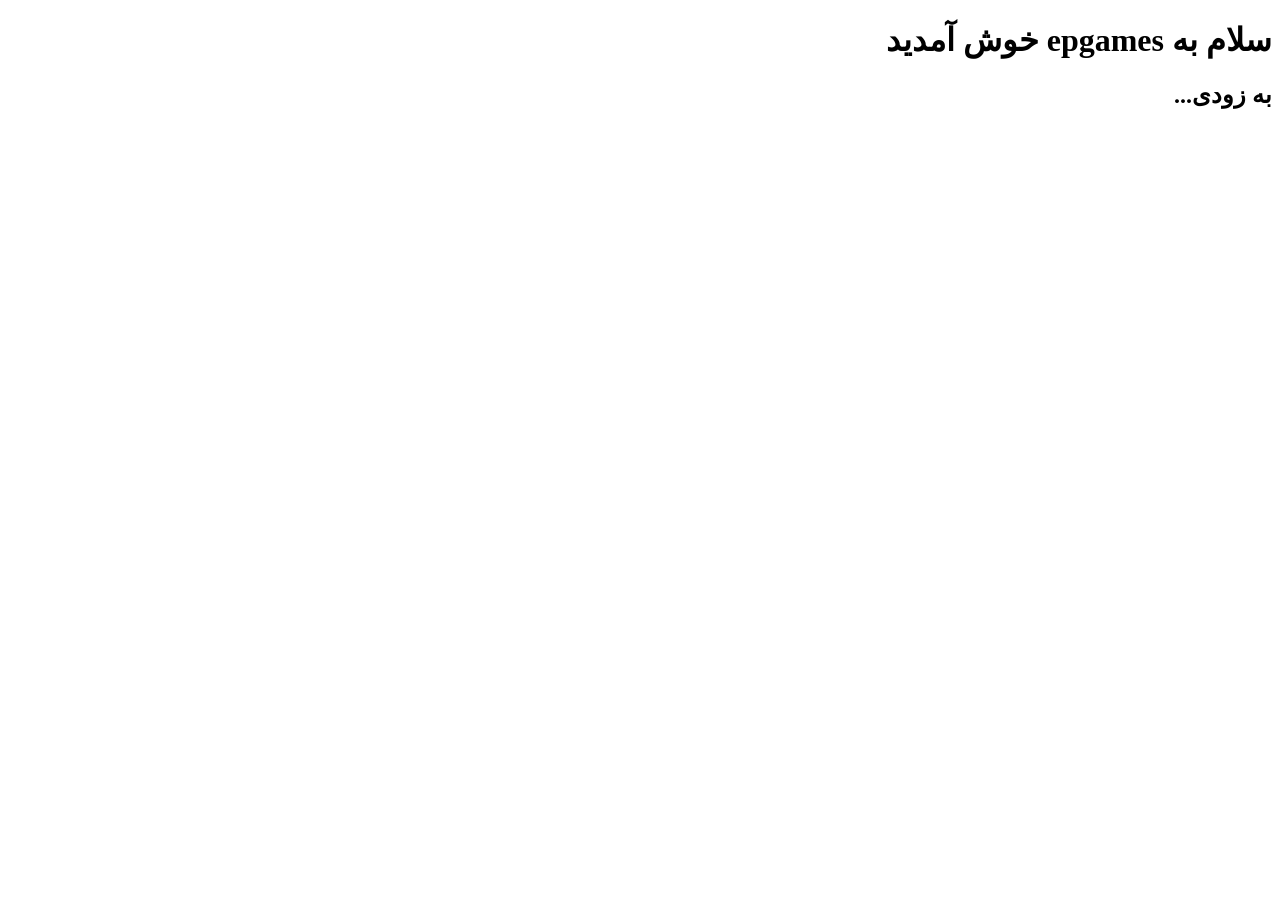
==== preview.html @ 33d18b9b "Rename next.html to preview.html" ====
<!DOCTYPE html>
<html dir="rtl">
<head>
    <meta charset='utf-8'>
    <meta name='viewport' content='width=device-width, initial-scale=1'>
    <title>epgames</title>
    <link rel='stylesheet' href='main.css'>
</head>
<body>

    <h1>سلام به epgames خوش آمدید</h1>

    <h2>به زودی...</h2>

</body>
</html>
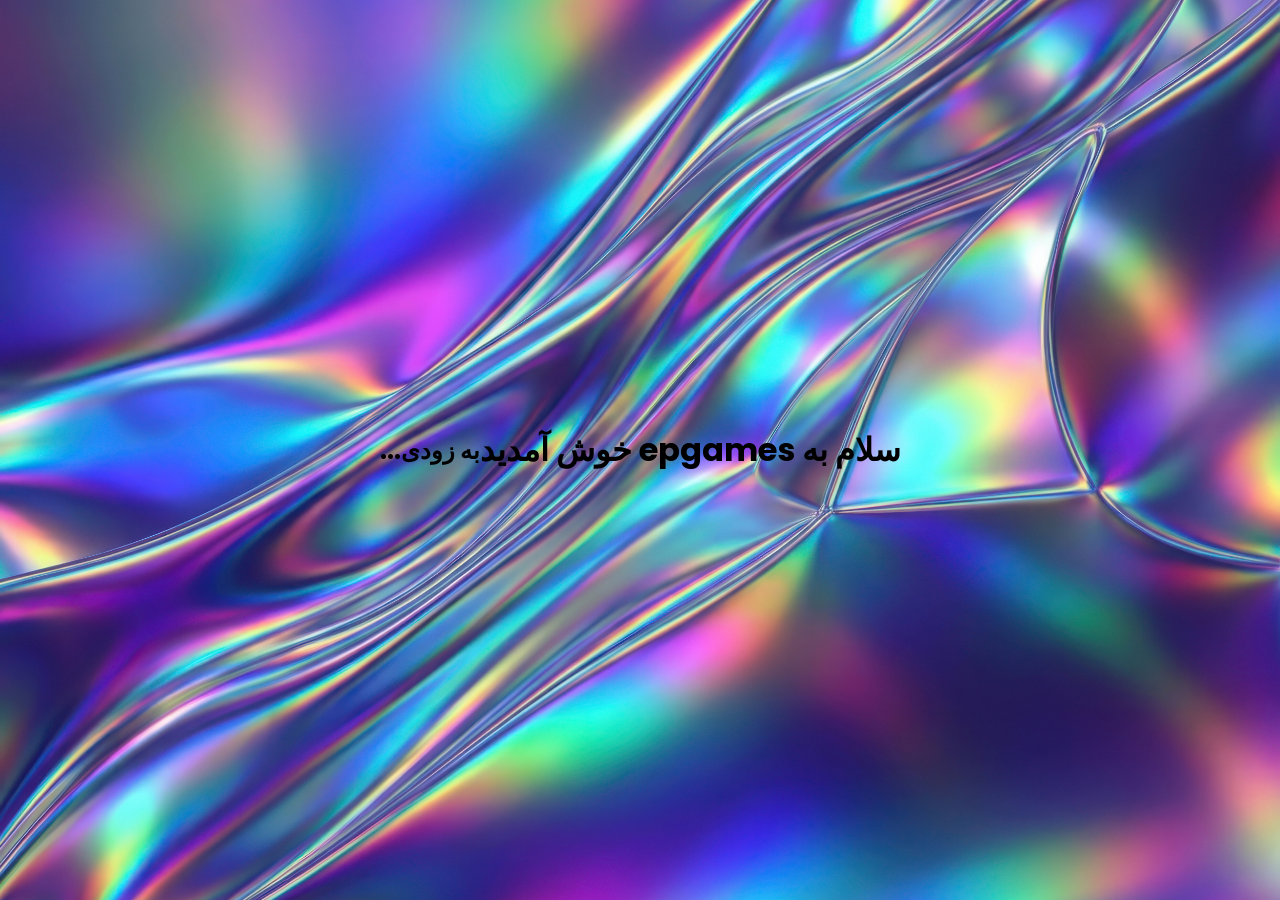
==== commit 8adb2e5f: "Update preview.html" ====
--- a/preview.html
+++ b/preview.html
@@ -4,7 +4,7 @@
     <meta charset='utf-8'>
     <meta name='viewport' content='width=device-width, initial-scale=1'>
     <title>epgames</title>
-    <link rel='stylesheet' href='main.css'>
+    <link rel='stylesheet' href='style.css'>
 </head>
 <body>
 
--- a/style.css
+++ b/style.css
@@ -0,0 +1,260 @@
+@import url('https://fonts.googleapis.com/css2?family=Poppins:wght@300;400;500;600;700;800;900&display=swap');
+
+* {
+    margin: 0;
+    padding: 0;
+    box-sizing: border-box;
+    font-family: 'Poppins', sans-serif;
+}
+
+body {
+    display: flex;
+    justify-content: center;
+    align-items: center;
+    min-height: 100vh;
+    background: url('images/—Pngtree—abstract iridescent liquid metal surface_20426161.jpg') no-repeat;
+    background-size: cover;
+    background-position: center;
+}
+
+header{
+    position: fixed;
+    top: 0;
+    left: 0;
+    width: 100%;
+    padding: 20px 100px;
+    display: flex;
+    justify-content: space-between;
+    align-items: center;
+    z-index: 99;
+}
+
+.Logo {
+    font-size: 2em;
+    color: #fff;
+    user-select: none;
+}
+
+.navigation a {
+    position: relative;
+    font-size: 1.1em;
+    color: #fff;
+    text-decoration: none;
+    font-weight: 500;
+    margin-left: 40px;
+}
+
+.navigation a::after {
+    content: '';
+    position: absolute;
+    left: 0;
+    bottom: -6px;
+    width: 100%;
+    height: 3px;
+    background: #fff;
+    border-radius: 5px;
+    transform-origin: right;
+    transform: scaleX(0);
+    transition: transform .5s;
+}
+
+.navigation a:hover:after {
+    transform-origin: left;
+    transform: scaleX(1);
+}
+
+.navigation .btnLogin-popup {
+    width: 130px;
+    height: 50px;
+    background: transparent;
+    border: 2px solid #fff;
+    outline: none;
+    border-radius: 6px;
+    cursor: pointer;
+    font-size: 1.1em;
+    color: #fff;
+    font-weight: 500;
+    margin-left: 40px;
+    transition: .5s;
+}
+
+.navigation .btnLogin-popup:hover {
+    background: #fff;
+    color: #162938;
+}
+
+.wrapper{
+    position: relative;
+    width: 400px;
+    height: 440px;
+    background: transparent;
+    border: 2px solid rgba(255, 255, 255, .5);
+    border-radius: 20px;
+    backdrop-filter: blur(20px);
+    box-shadow: 0 0 30px rgba(0, 0, 0, .5);
+    display: flex;
+    justify-content: center;
+    align-items: center;
+    overflow: hidden;
+    transform: scale(0);
+    transition: transform .5s ease, height .2s ease;
+}
+
+.wrapper.active-popup {
+    transform: scale(1);
+}
+
+.wrapper.active {
+    height: 520px;
+    height: 900;
+}
+
+.wrapper .form-box {
+    width: 100%;
+    padding: 40px;
+}
+
+.wrapper .form-box.login {
+    transition: transform .18s ease;
+    transform: translateX(0);
+}
+
+.wrapper.active .form-box.login {
+    transition: none;
+    transform: translateX(-400px);
+}
+
+.wrapper .form-box.register {
+    position: absolute;
+    transform: translateX(400px);
+    transition: transform .18s ease;
+}
+
+.wrapper.active .form-box.register {
+    transition: transform .18s ease;
+    transform: translateX(0);
+}
+
+.wrapper .icon-close {
+    position: absolute;
+    top: 0;
+    right: 0;
+    width: 45px;
+    height: 45px;
+    background: #162938;
+    font-size: 2em;
+    color: #fff;
+    display: flex;
+    justify-content: center;
+    align-items: center;
+    overflow: hidden;
+    border-bottom-left-radius: 20px;
+    cursor: pointer;
+    z-index: 1;
+}
+
+.form-box h2 {
+    font-size: 2em;
+    color: #162938;
+    text-align: center;
+}
+
+.input-box {
+    position: relative;
+    width: 100%;
+    height: 50px;
+    border-bottom: 2px solid #162938;
+    margin: 30px 0;
+}
+
+.input-box label {
+    position: absolute;
+    top: 50%;
+    left: 5px;
+    transform: translateY(-50%);
+    font-size: 1em;
+    color: #162938;
+    font-weight: 500;
+    pointer-events: none;
+    transition: .5s;
+}
+
+.input-box input:focus~label,
+.input-box input:valid~label {
+    top: -5px;
+}
+
+.input-box input {
+    width: 100%;
+    height: 100%;
+    background: transparent;
+    border: none;
+    outline: none;
+    font-size: 1em;
+    color: #162938;
+    font-weight: 600;
+    padding: 0 35px 0 5px;
+}
+
+.input-box .icon {
+    position: absolute;
+    right: 8px;
+    font-size: 1.2em;
+    color: #162938;
+    line-height: 57px;
+}
+
+.remember-forgot {
+    font-size: .9em;
+    color: #162938;
+    font-weight: 500;
+    margin: -15px 0 15px;
+    display: flex;
+    justify-content: space-between;
+}
+
+.remember-forgot label input {
+    accent-color: #162938;
+    margin-right: 3px;
+}
+
+.remember-forgot a {
+    color: #162938;
+    text-decoration: none;
+}
+
+.remember-forgot a:hover {
+    text-decoration: underline;
+}
+
+.btn {
+    width: 100%;
+    height: 45px;
+    background: #162938;
+    border: none;
+    outline: none;
+    border-radius: 6px;
+    cursor: pointer;
+    font-size: 1em;
+    color: #fff;
+    font-weight: 500;
+}
+
+.login-register {
+    font-size: .9em;
+    color: #162938;
+    text-align: center;
+    font-weight: 500;
+    margin: 25px 0 10px;
+}
+
+.login-register p a {
+    color: #162938;
+    text-decoration: none;
+    font-weight: 600;
+}
+
+.login-register p a:hover {
+    text-decoration: underline;
+}line;
+}
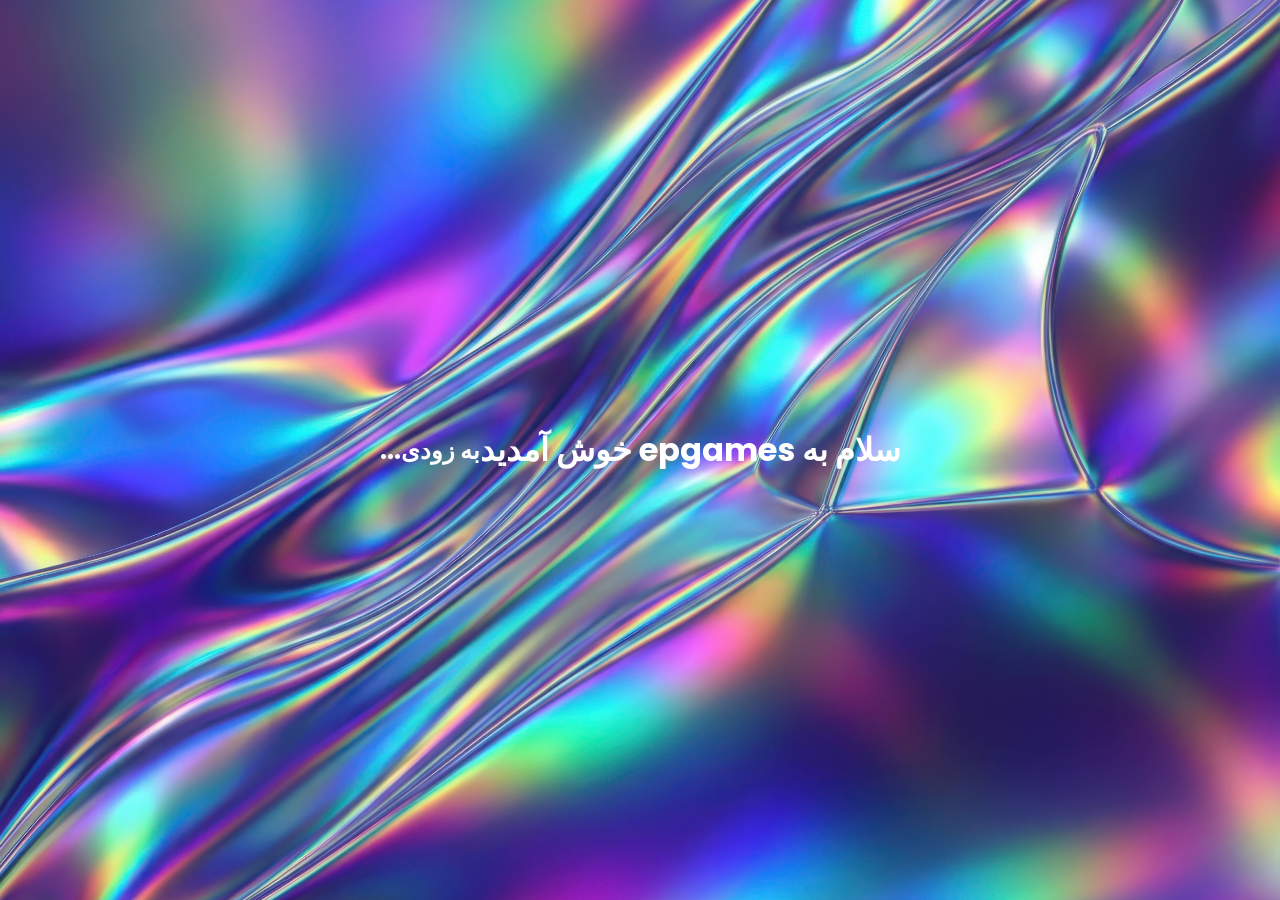
==== commit 8311382e: "Update preview.html" ====
--- a/preview.html
+++ b/preview.html
@@ -4,7 +4,7 @@
     <meta charset='utf-8'>
     <meta name='viewport' content='width=device-width, initial-scale=1'>
     <title>epgames</title>
-    <link rel='stylesheet' href='style.css'>
+    <link rel='stylesheet' href='main.css'>
 </head>
 <body>
 
--- a/main.css
+++ b/main.css
@@ -0,0 +1,19 @@
+@import url('https://fonts.googleapis.com/css2?family=Poppins:wght@300;400;500;600;700;800;900&display=swap');
+
+* {
+    margin: 0;
+    padding: 0;
+    box-sizing: border-box;
+    font-family: 'Poppins', sans-serif;
+    color: #fff;
+}
+
+body {
+    display: flex;
+    justify-content: center;
+    align-items: center;
+    min-height: 100vh;
+    background: url('images/—Pngtree—abstract iridescent liquid metal surface_20426161.jpg') no-repeat;
+    background-size: cover;
+    background-position: center;
+}
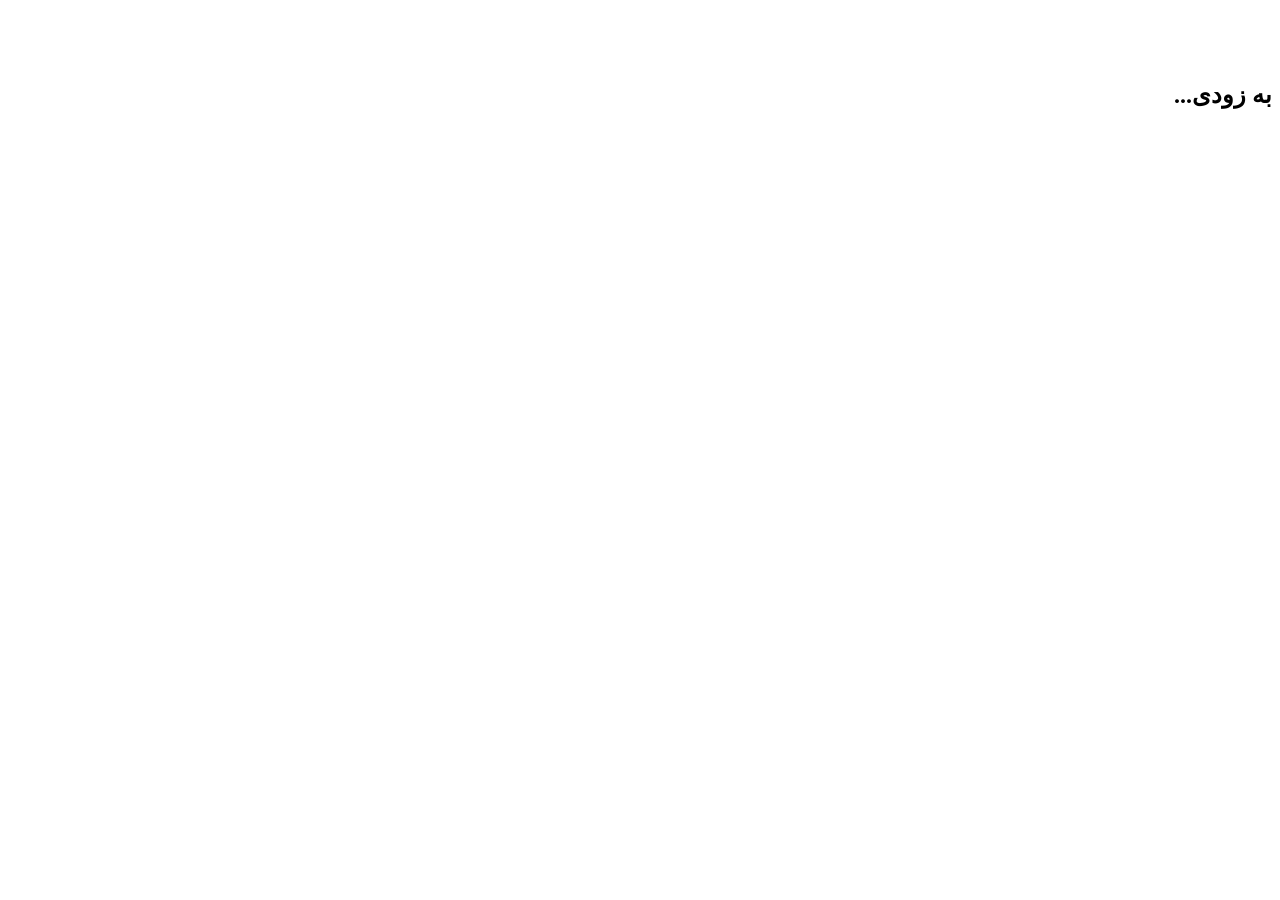
==== commit f5da9142: "Update preview.html" ====
--- a/preview.html
+++ b/preview.html
@@ -5,6 +5,14 @@
     <meta name='viewport' content='width=device-width, initial-scale=1'>
     <title>epgames</title>
     <link rel='stylesheet' href='main.css'>
+    <style>
+        body { 
+                background-image: —Pngtree—stunning ocean sunset with dramatic_15815614.png;
+        }
+        h1{ font-family: system-ui;
+                color: #fff;
+                }
+    </style>
 </head>
 <body>
 
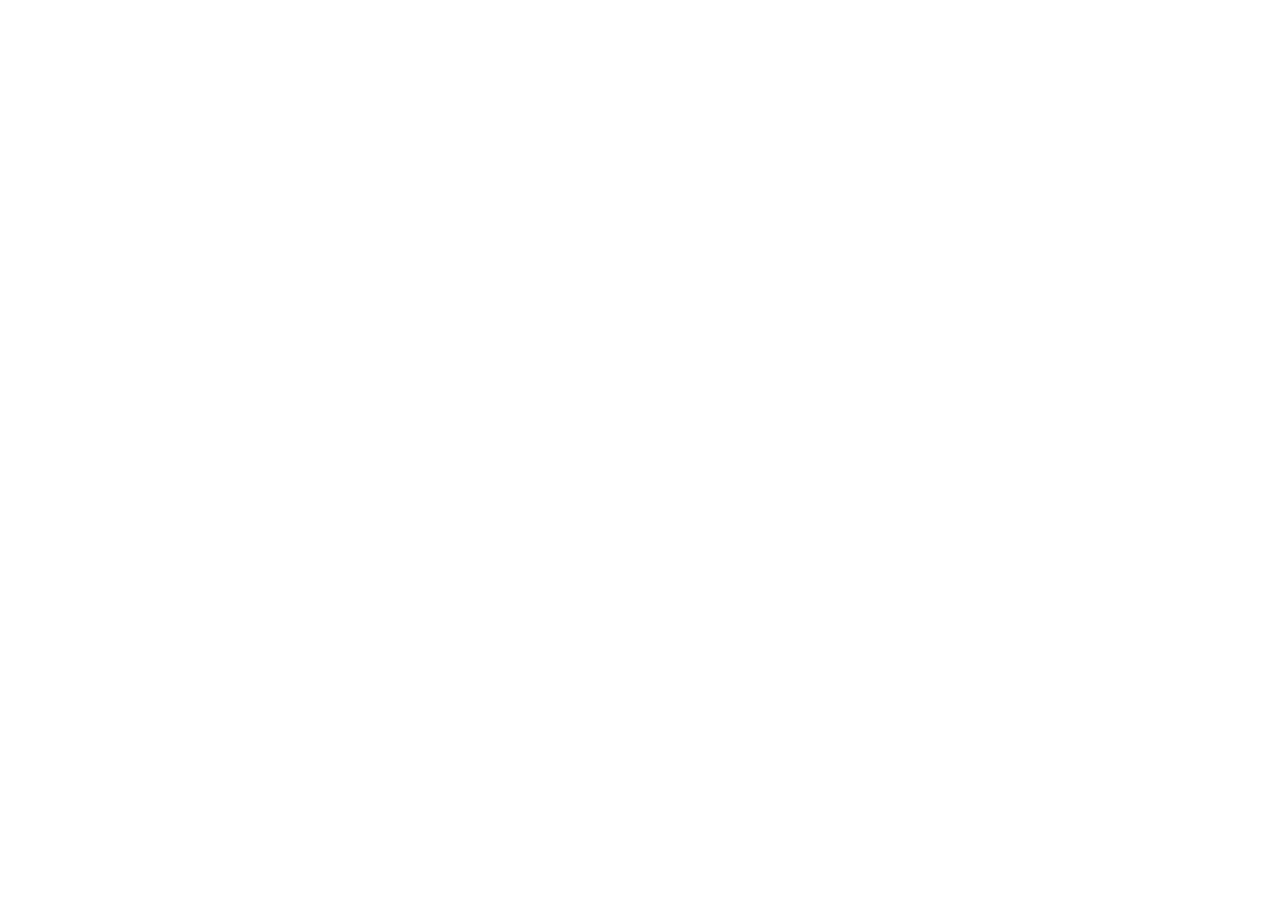
==== commit ea3754b7: "Update preview.html" ====
--- a/preview.html
+++ b/preview.html
@@ -7,9 +7,12 @@
     <link rel='stylesheet' href='main.css'>
     <style>
         body { 
-                background-image: —Pngtree—stunning ocean sunset with dramatic_15815614.png;
+                background-image: images/—Pngtree—stunning ocean sunset with dramatic_15815614.png;
         }
         h1{ font-family: system-ui;
+                color: #fff;
+                }
+        h2{ font-family: system-ui;
                 color: #fff;
                 }
     </style>
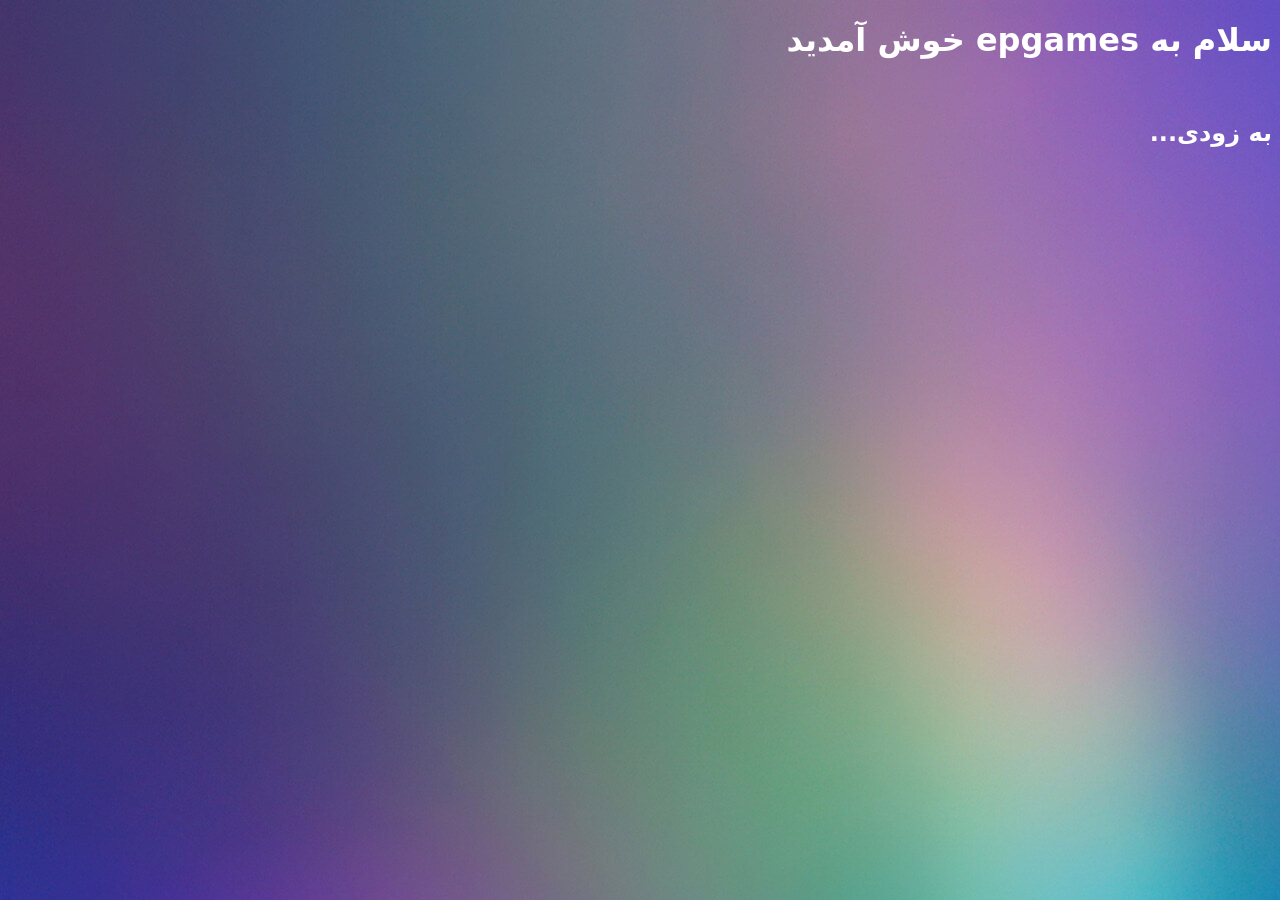
==== commit 3a25d242: "Update preview.html" ====
--- a/preview.html
+++ b/preview.html
@@ -7,7 +7,7 @@
     <link rel='stylesheet' href='main.css'>
     <style>
         body { 
-                background-image: images/—Pngtree—stunning ocean sunset with dramatic_15815614.png;
+                background: url('images/—Pngtree—abstract iridescent liquid metal surface_20426161.jpg') no-repeat;
         }
         h1{ font-family: system-ui;
                 color: #fff;
@@ -20,7 +20,7 @@
 <body>
 
     <h1>سلام به epgames خوش آمدید</h1>
-
+    <br>
     <h2>به زودی...</h2>
 
 </body>
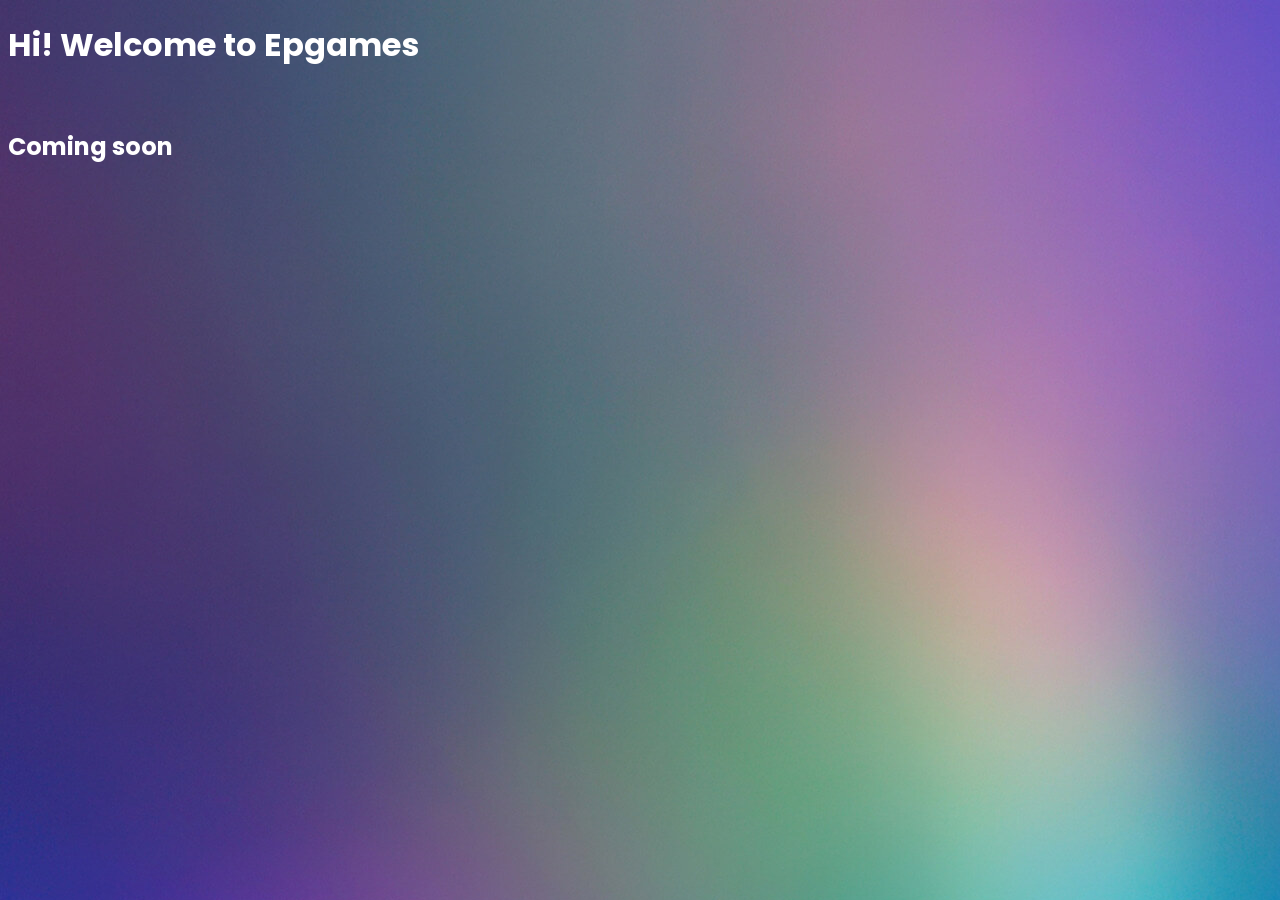
==== commit e119234f: "Update preview.html" ====
--- a/preview.html
+++ b/preview.html
@@ -1,27 +1,30 @@
 <!DOCTYPE html>
-<html dir="rtl">
+<html>
 <head>
     <meta charset='utf-8'>
     <meta name='viewport' content='width=device-width, initial-scale=1'>
     <title>epgames</title>
     <link rel='stylesheet' href='main.css'>
     <style>
+        @import url('https://fonts.googleapis.com/css2?family=Poppins:wght@300;400;500;600;700;800;900&display=swap');
         body { 
                 background: url('images/—Pngtree—abstract iridescent liquid metal surface_20426161.jpg') no-repeat;
         }
         h1{ font-family: system-ui;
-                color: #fff;
+           color: #fff;
+           font-family: 'Poppins', sans-serif;
                 }
         h2{ font-family: system-ui;
-                color: #fff;
+           color: #fff;
+           font-family: 'Poppins', sans-serif;
                 }
     </style>
 </head>
 <body>
 
-    <h1>سلام به epgames خوش آمدید</h1>
+    <h1>Hi! Welcome to Epgames</h1>
     <br>
-    <h2>به زودی...</h2>
+    <h2>Coming soon</h2>
 
 </body>
 </html>
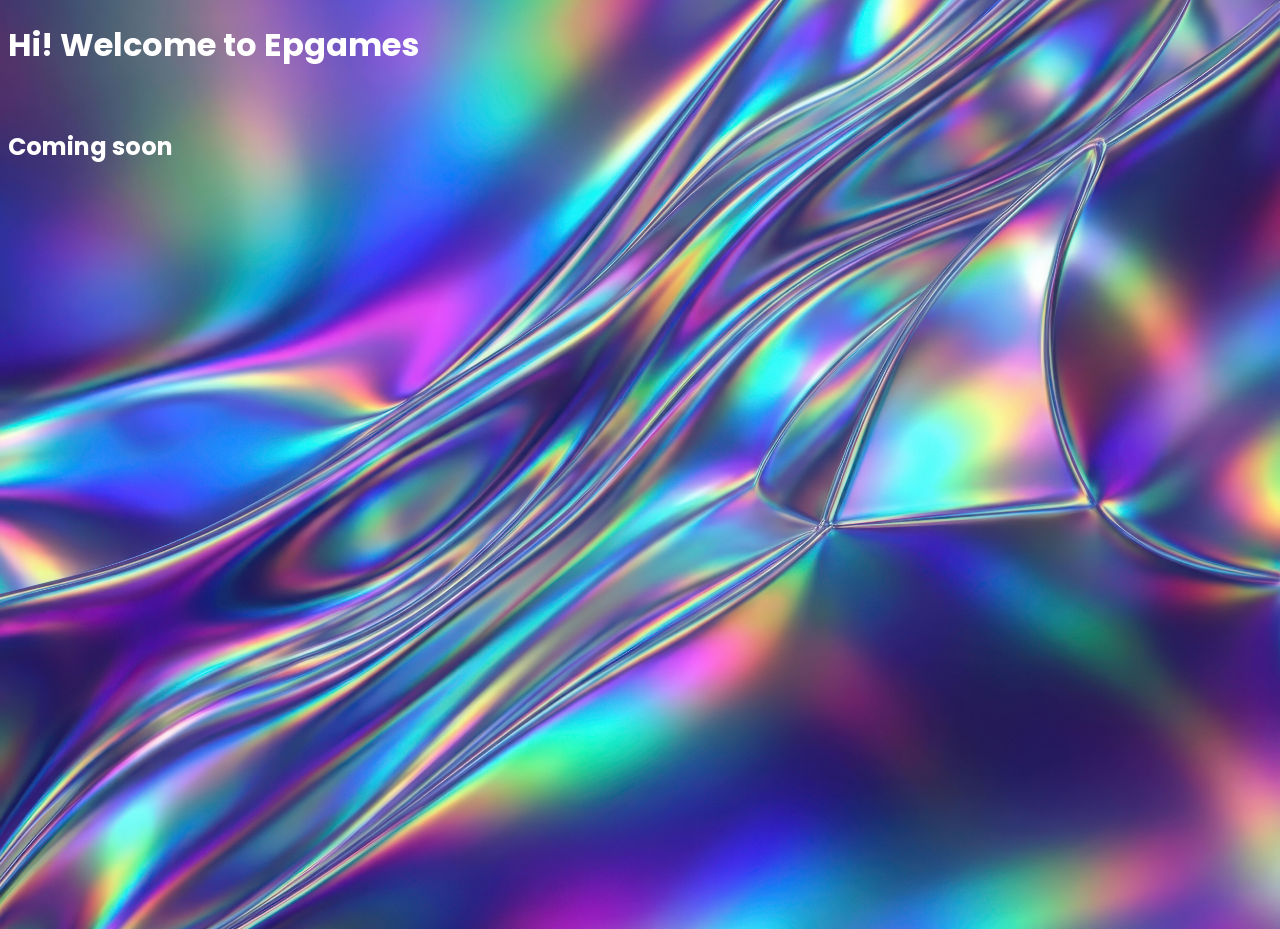
==== commit b5d08c36: "Update preview.html" ====
--- a/preview.html
+++ b/preview.html
@@ -4,11 +4,13 @@
     <meta charset='utf-8'>
     <meta name='viewport' content='width=device-width, initial-scale=1'>
     <title>epgames</title>
-    <link rel='stylesheet' href='main.css'>
     <style>
         @import url('https://fonts.googleapis.com/css2?family=Poppins:wght@300;400;500;600;700;800;900&display=swap');
         body { 
+                min-height: 100vh;
                 background: url('images/—Pngtree—abstract iridescent liquid metal surface_20426161.jpg') no-repeat;
+                background-size: cover;
+                background-position: center
         }
         h1{ font-family: system-ui;
            color: #fff;
